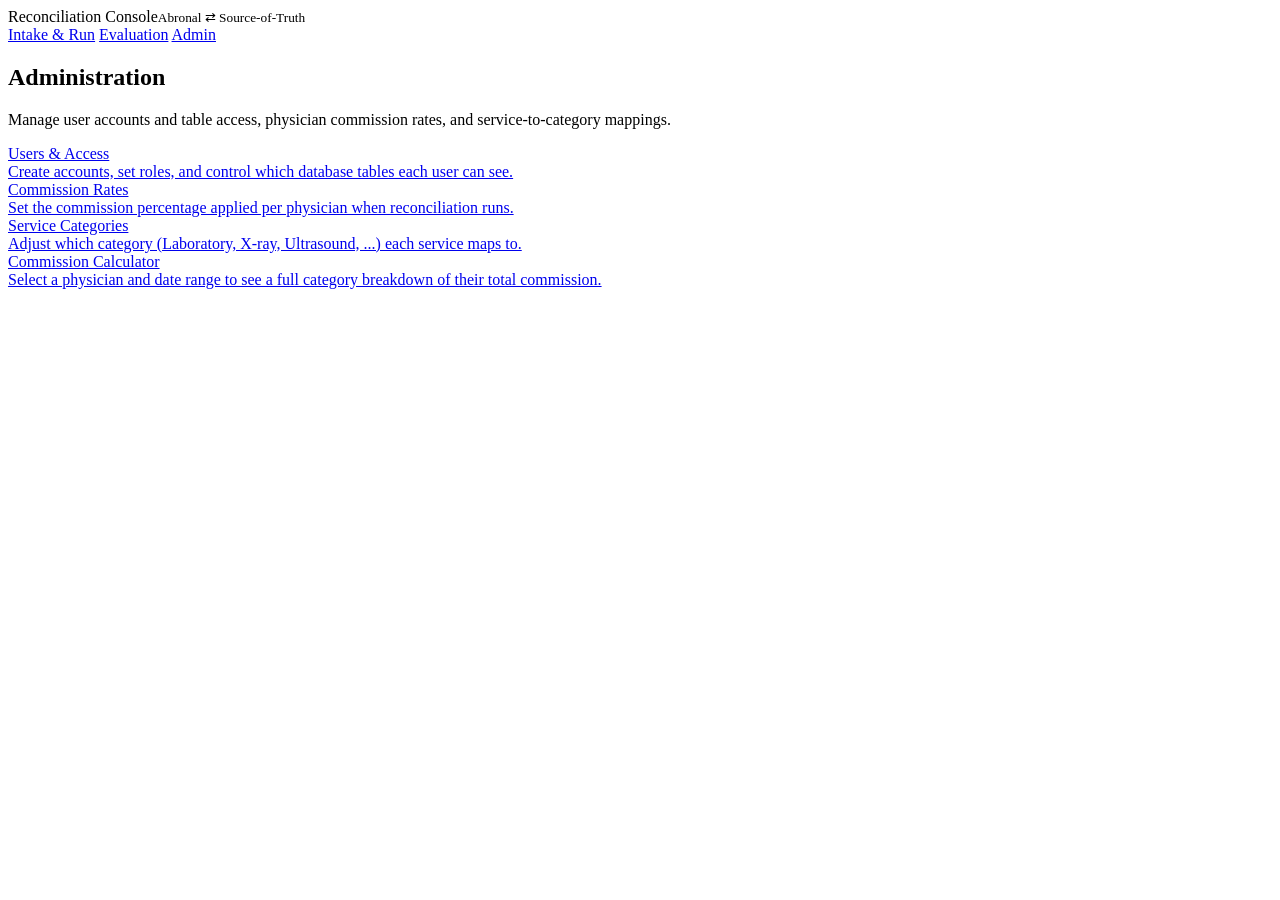
==== frontend/admin.html @ 1ea1be26 "fork" ====
<!DOCTYPE html>
<html lang="en">
<head>
<meta charset="UTF-8">
<title>Reconciliation Console — Admin</title>
<!-- <link rel="stylesheet" href="/static/style.css?v=7"> -->
</head>
<body>
<header class="masthead">
  <div class="title">Reconciliation Console<small>Abronal ⇄ Source-of-Truth</small></div>
  <div class="header-right">
    <nav class="tabs">
      <a href="/">Intake &amp; Run</a>
      <a href="/evaluation">Evaluation</a>
      <a href="/admin" class="active">Admin</a>
    </nav>
    <div class="user-chip" id="userChip"></div>
  </div>
</header>

<main>
  <div class="card">
    <h2>Administration</h2>
    <p class="meta-line">Manage user accounts and table access, physician commission rates, and service-to-category mappings.</p>
    <div class="admin-grid">
      <a class="admin-tile" href="/admin/users">
        <div class="tile-title">Users &amp; Access</div>
        <div class="tile-desc">Create accounts, set roles, and control which database tables each user can see.</div>
      </a>
      <a class="admin-tile" href="/admin/commissions">
        <div class="tile-title">Commission Rates</div>
        <div class="tile-desc">Set the commission percentage applied per physician when reconciliation runs.</div>
      </a>
      <a class="admin-tile" href="/admin/categories">
        <div class="tile-title">Service Categories</div>
        <div class="tile-desc">Adjust which category (Laboratory, X-ray, Ultrasound, ...) each service maps to.</div>
      </a>
      <a class="admin-tile" href="/admin/commission-calculator">
        <div class="tile-title">Commission Calculator</div>
        <div class="tile-desc">Select a physician and date range to see a full category breakdown of their total commission.</div>
      </a>
    </div>
  </div>
</main>

<script>
(async function initUserChip() {
  const res = await fetch('/api/auth/me');
  const data = await res.json();
  if (!data.authenticated) { window.location.href = '/login'; return; }
  if (data.role !== 'admin') { window.location.href = '/'; return; }
  const chip = document.getElementById('userChip');
  chip.innerHTML = `<span><b>${data.username}</b></span><span class="role-badge">${data.role}</span><button class="secondary" id="logoutBtn">Log Out</button>`;
  document.getElementById('logoutBtn').addEventListener('click', async () => {
    await fetch('/api/auth/logout', { method: 'POST' });
    window.location.href = '/login';
  });
})();
</script>
</body>
</html>
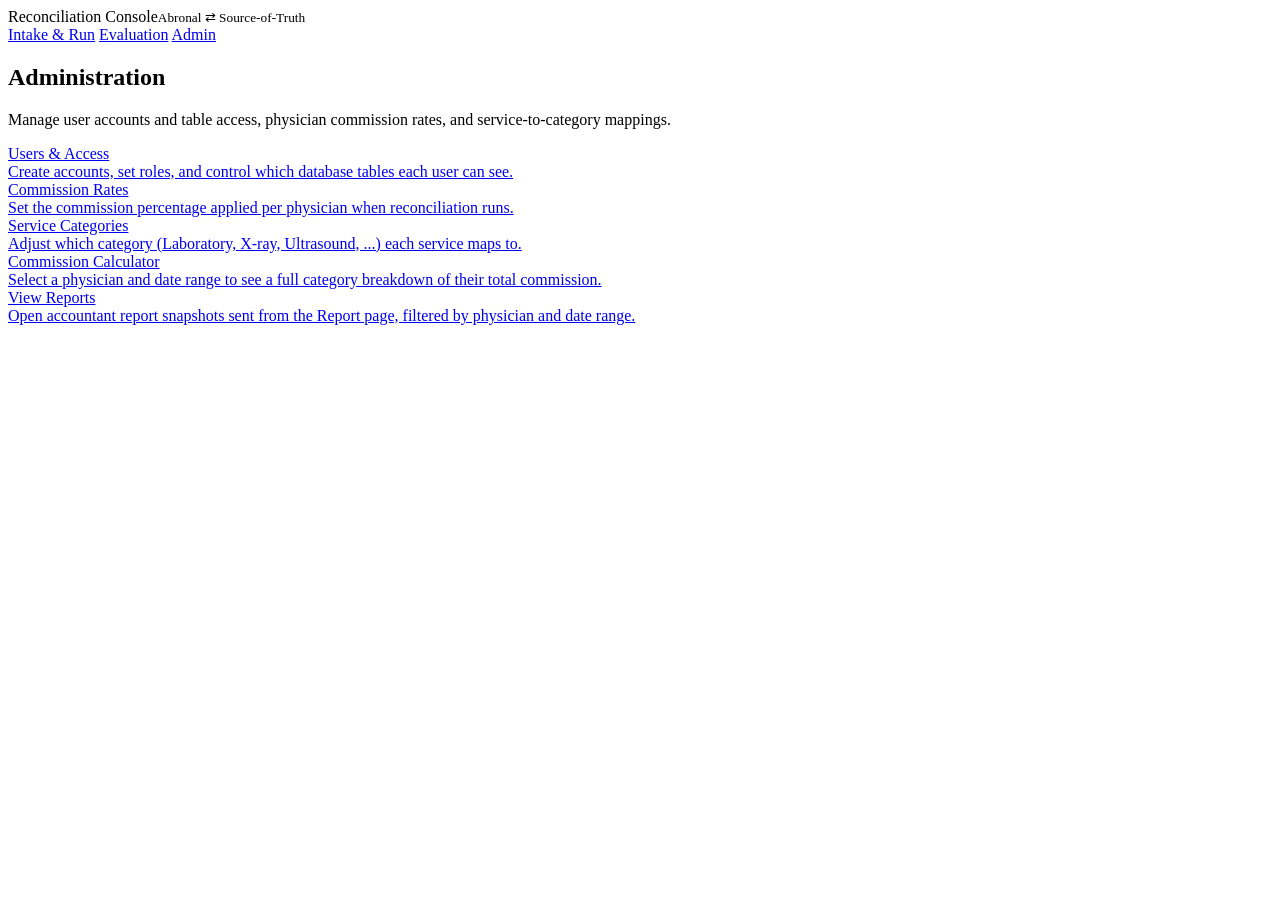
==== commit 9db82104: "Update .dockerignore and .gitignore to exclude 'temp/' directory; enhance README with startup instru" ====
--- a/frontend/admin.html
+++ b/frontend/admin.html
@@ -3,7 +3,7 @@
 <head>
 <meta charset="UTF-8">
 <title>Reconciliation Console — Admin</title>
-<!-- <link rel="stylesheet" href="/static/style.css?v=7"> -->
+<link rel="stylesheet" href="/static/style.css?v=7">
 </head>
 <body>
 <header class="masthead">
@@ -39,6 +39,10 @@
         <div class="tile-title">Commission Calculator</div>
         <div class="tile-desc">Select a physician and date range to see a full category breakdown of their total commission.</div>
       </a>
+      <a class="admin-tile" href="/admin/reports">
+        <div class="tile-title">View Reports</div>
+        <div class="tile-desc">Open accountant report snapshots sent from the Report page, filtered by physician and date range.</div>
+      </a>
     </div>
   </div>
 </main>
@@ -48,7 +52,7 @@
   const res = await fetch('/api/auth/me');
   const data = await res.json();
   if (!data.authenticated) { window.location.href = '/login'; return; }
-  if (data.role !== 'admin') { window.location.href = '/'; return; }
+  if (data.role !== 'admin') { window.location.href = '/report'; return; }
   const chip = document.getElementById('userChip');
   chip.innerHTML = `<span><b>${data.username}</b></span><span class="role-badge">${data.role}</span><button class="secondary" id="logoutBtn">Log Out</button>`;
   document.getElementById('logoutBtn').addEventListener('click', async () => {
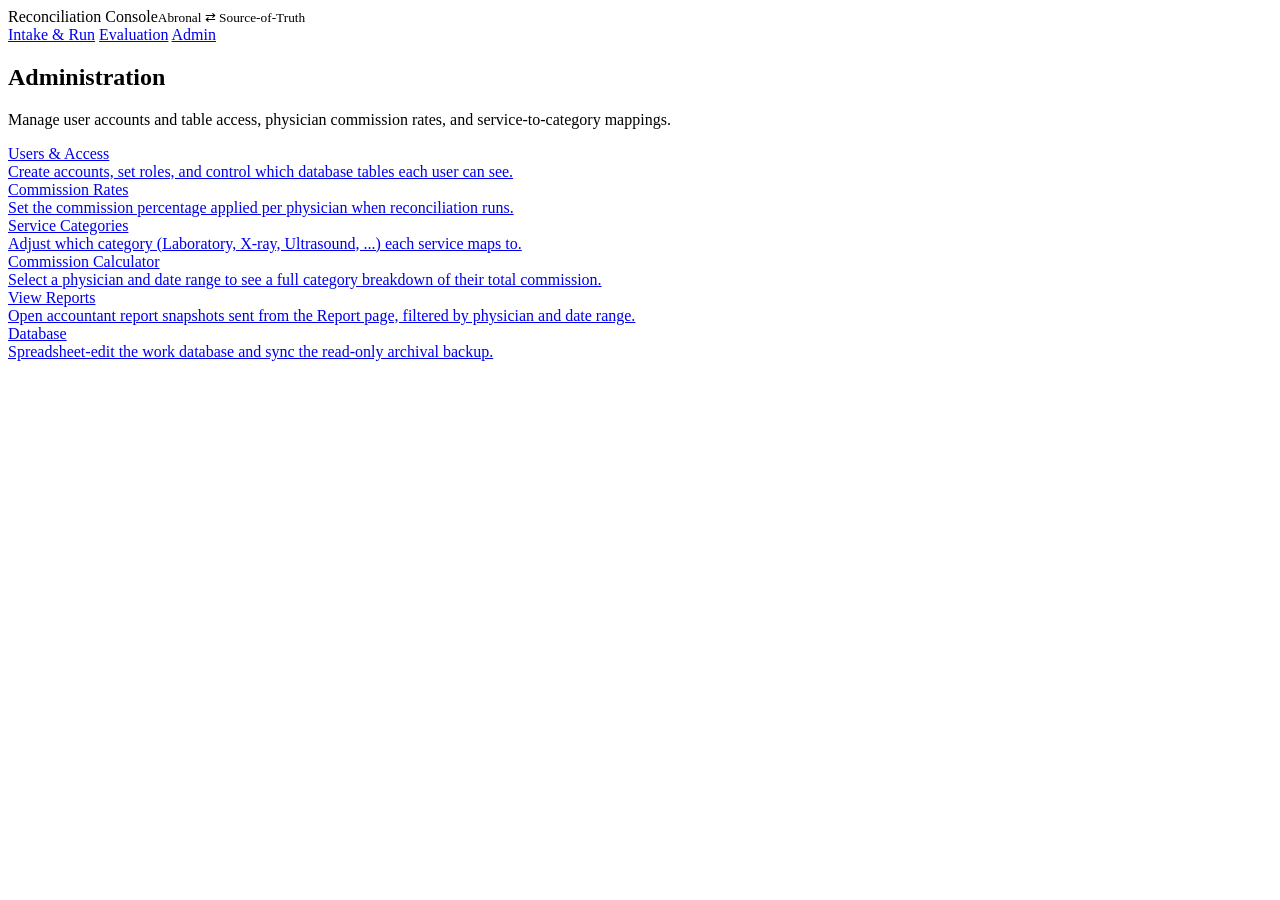
==== commit 8bfb3682: "Implement new service categorization and database management features - Added a new intake step for " ====
--- a/frontend/admin.html
+++ b/frontend/admin.html
@@ -43,6 +43,10 @@
         <div class="tile-title">View Reports</div>
         <div class="tile-desc">Open accountant report snapshots sent from the Report page, filtered by physician and date range.</div>
       </a>
+      <a class="admin-tile" href="/admin/db">
+        <div class="tile-title">Database</div>
+        <div class="tile-desc">Spreadsheet-edit the work database and sync the read-only archival backup.</div>
+      </a>
     </div>
   </div>
 </main>
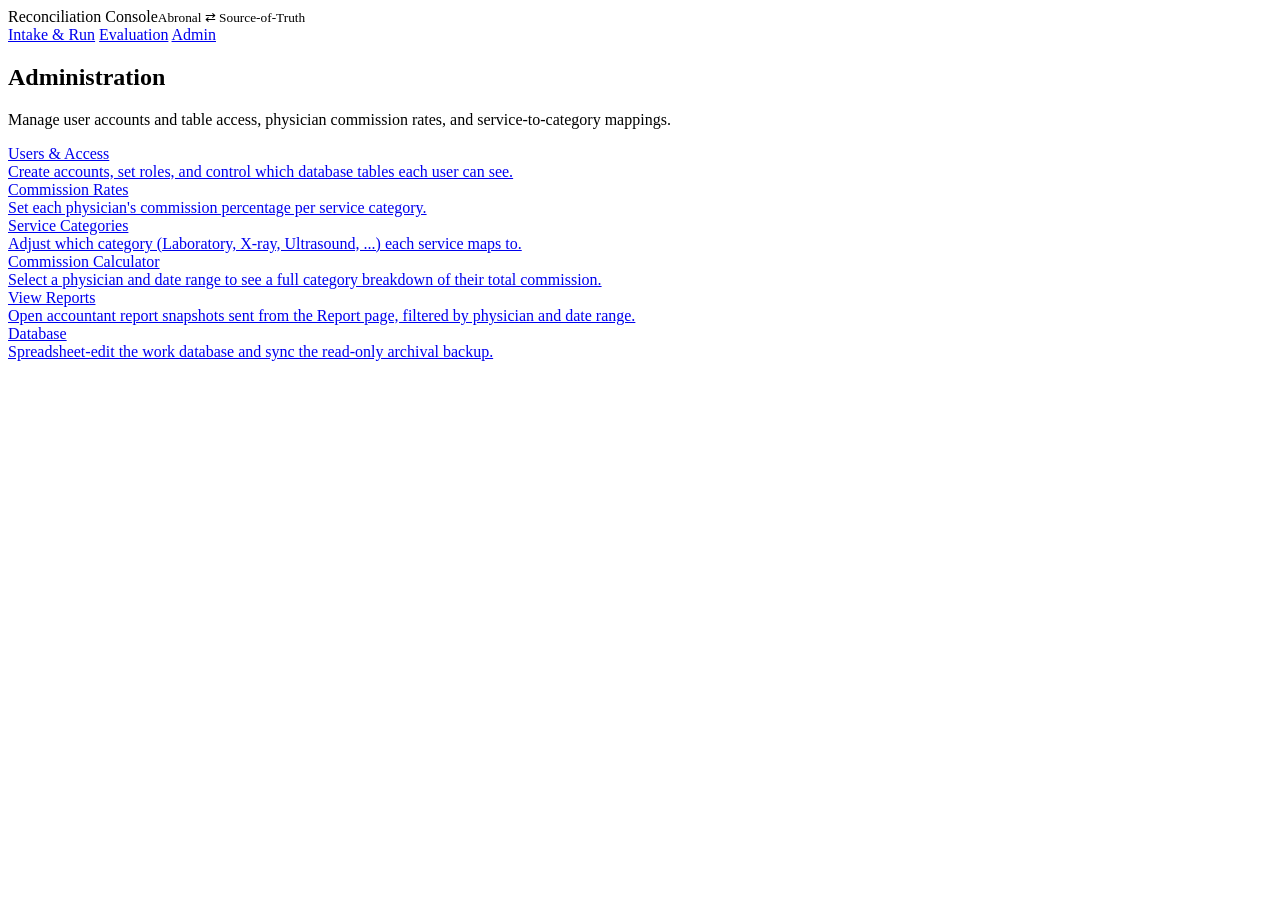
==== commit 83a78afa: "Add initial project structure with Docker support and configuration files - Created Dockerfile and d" ====
--- a/frontend/admin.html
+++ b/frontend/admin.html
@@ -29,7 +29,7 @@
       </a>
       <a class="admin-tile" href="/admin/commissions">
         <div class="tile-title">Commission Rates</div>
-        <div class="tile-desc">Set the commission percentage applied per physician when reconciliation runs.</div>
+        <div class="tile-desc">Set each physician's commission percentage per service category.</div>
       </a>
       <a class="admin-tile" href="/admin/categories">
         <div class="tile-title">Service Categories</div>
